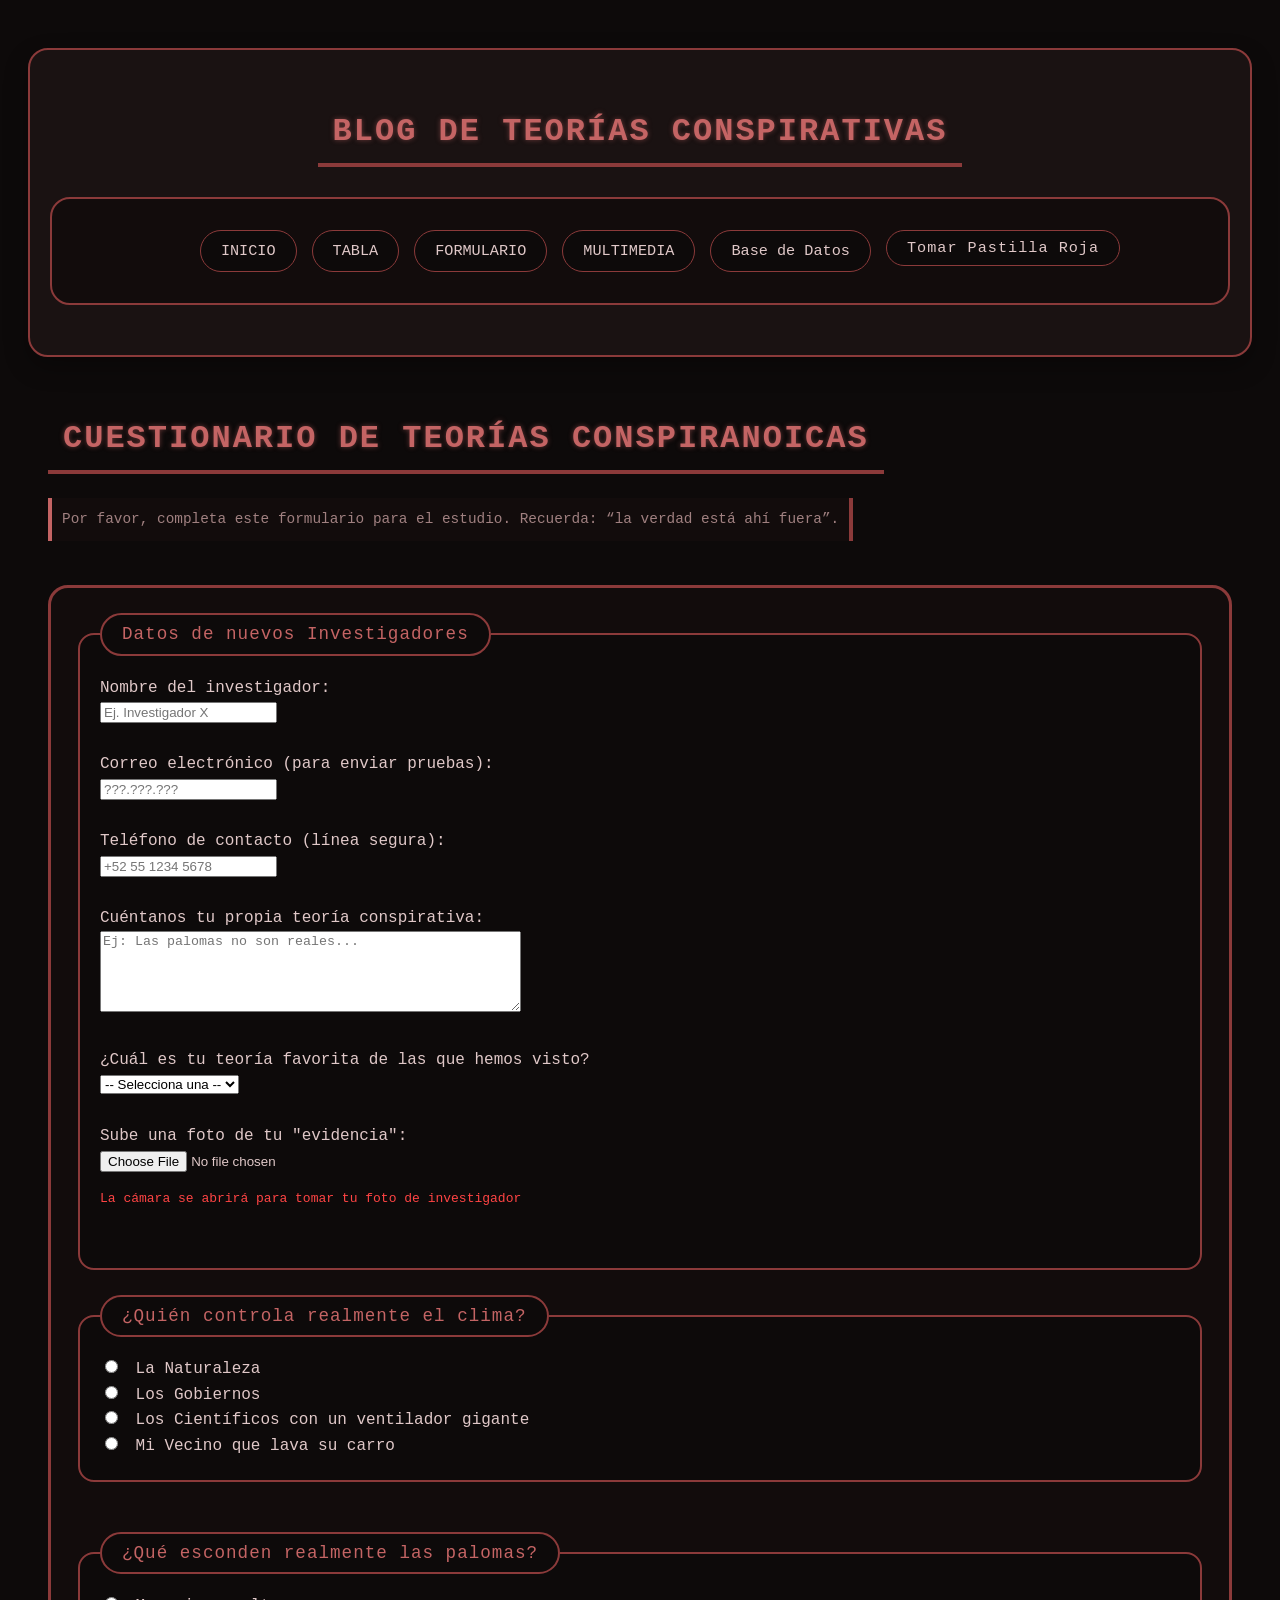
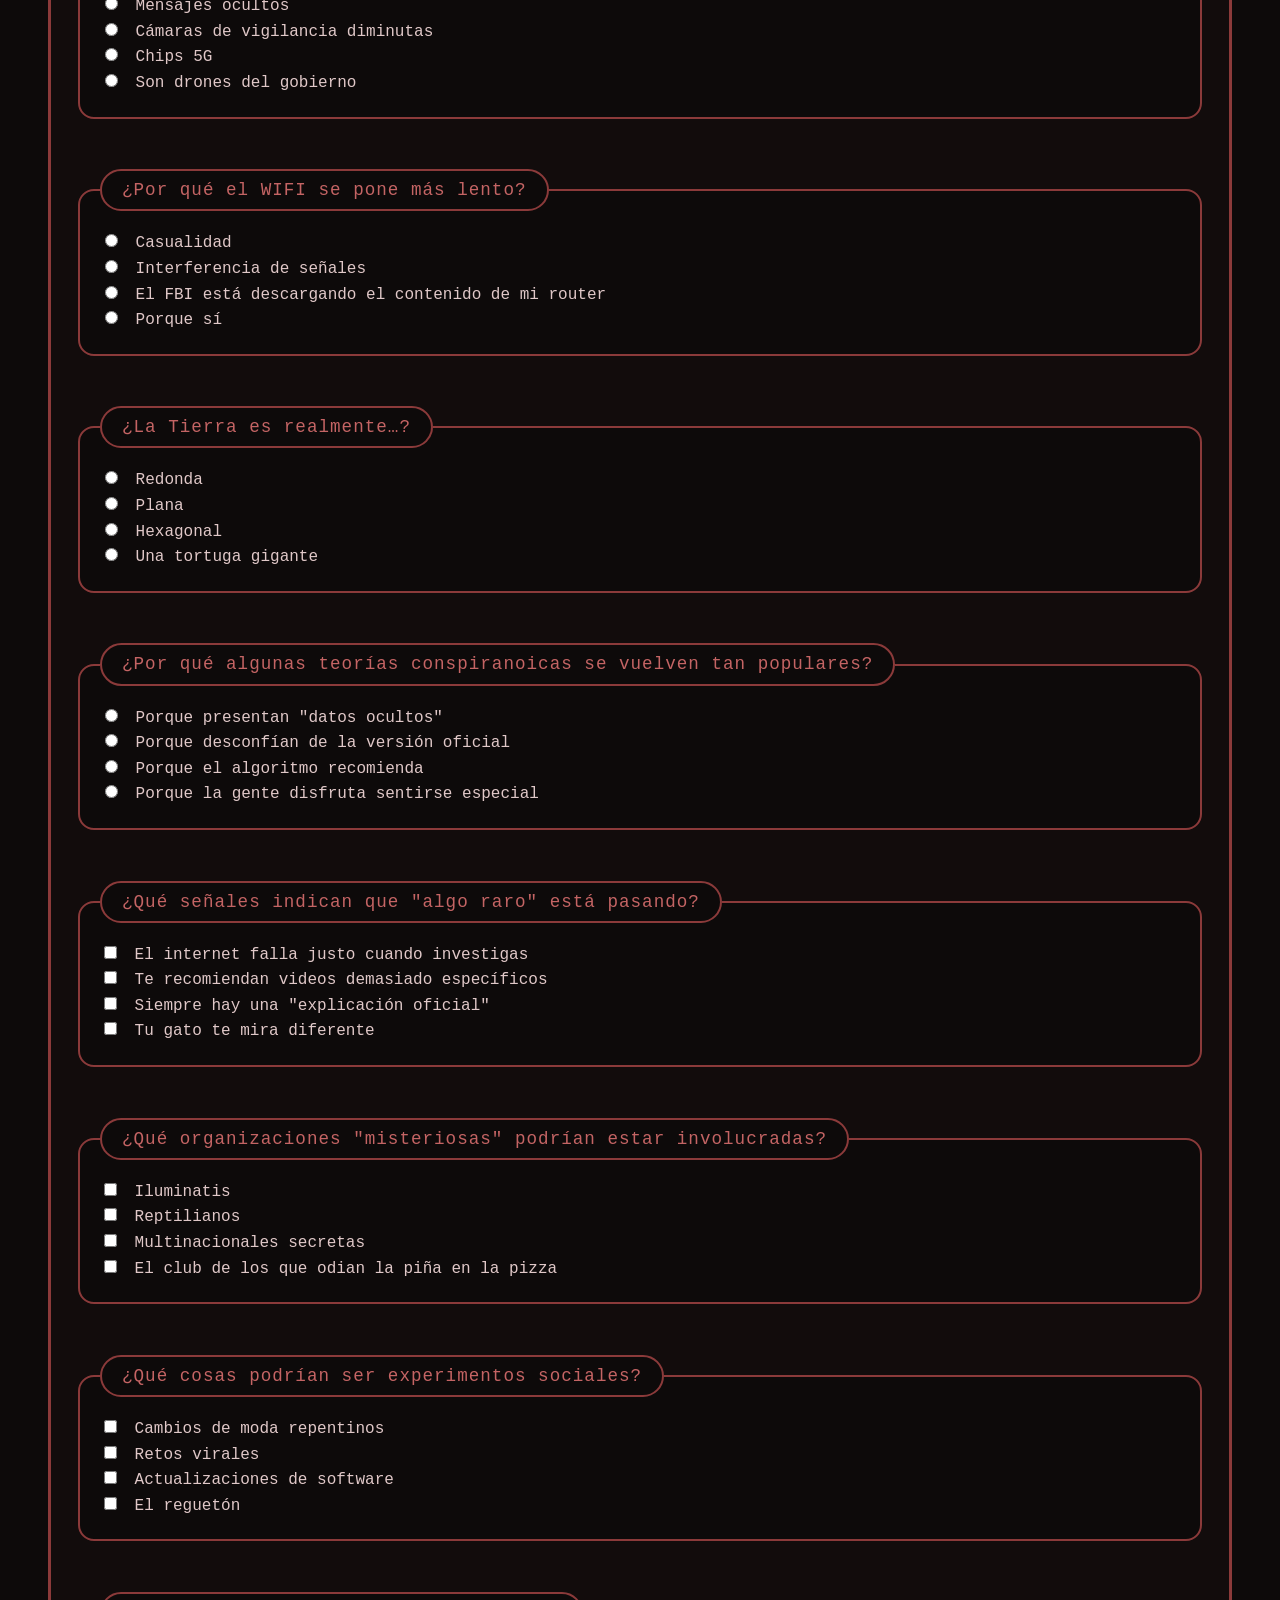
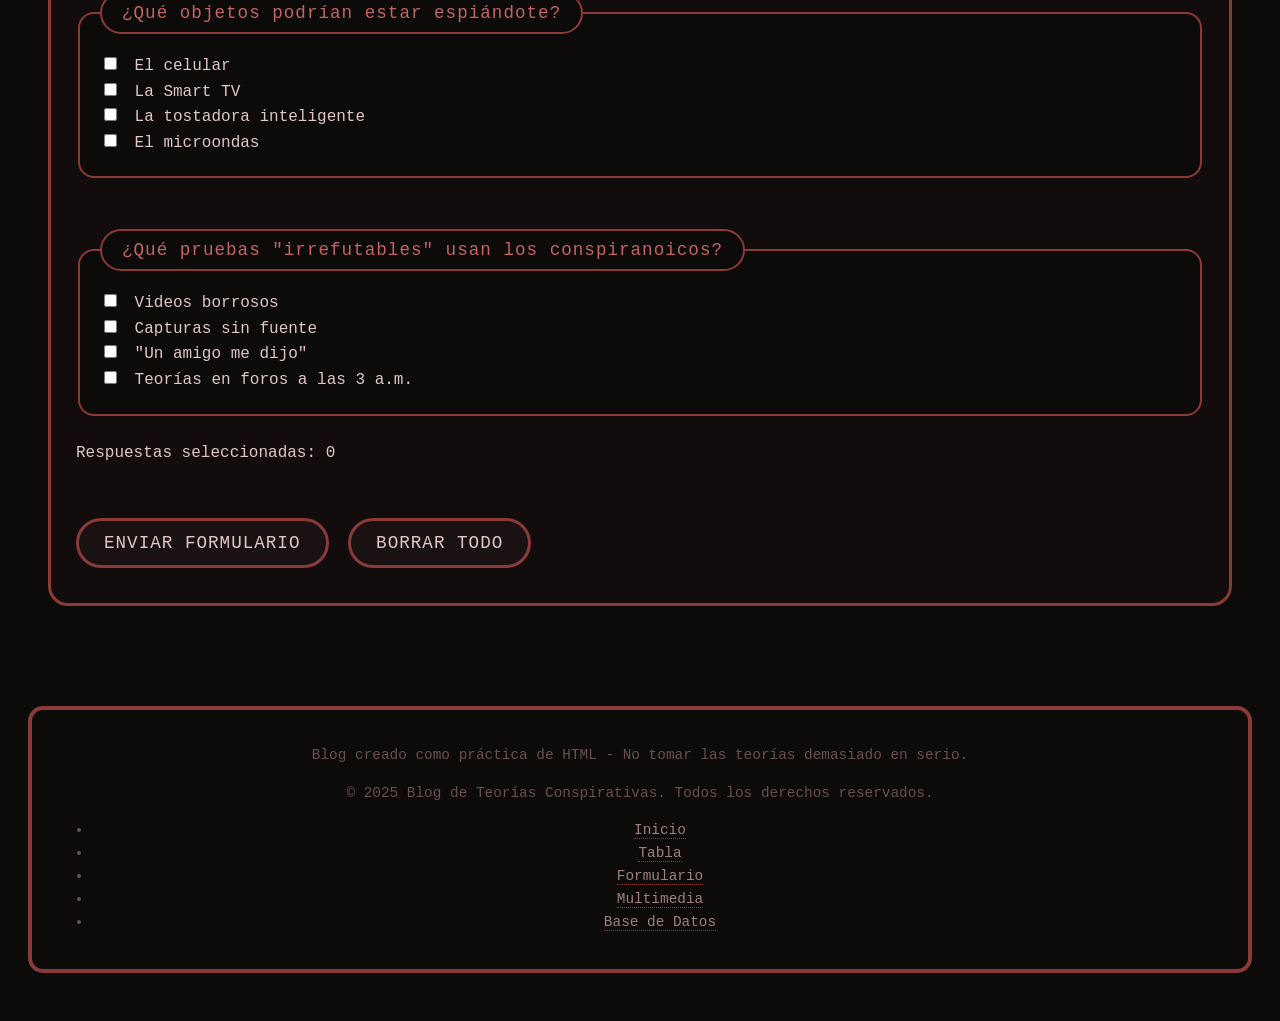
==== formulario.html @ e7915882 "pagina web" ====
<!DOCTYPE html>
<html lang="es">
<head>
    <meta charset="UTF-8">
    <meta name="viewport" content="width=device-width, initial-scale=1.0">
    <title>Formulario - Teorías Conspirativas</title>
    <link rel="stylesheet" href="/CSS/Deco.css">
</head>
<body bgcolor="#0a0a0a" text="#cccccc" link="#00ffff" vlink="#ff9900" alink="#ff0000">

    <header class="encabezado">
        <h1 class="titulo">Blog de Teorías Conspirativas</h1>
        
        <!-- NAVEGACIÓN GLOBAL -->
        <nav class="nav-global">
            <ul>
                <li><a href="index.html">INICIO</a></li>
                <li><a href="tabla.html">TABLA</a></li>
                <li><a href="formulario.html">FORMULARIO</a></li>
                <li><a href="multimedia.html">MULTIMEDIA</a></li>
                <li><a href="TablaBD.html">Base de Datos</a></li>
                <li><button onclick="cambiarModo()" id="botonModo" class="boton-nav">Tomar Pastilla Azul</button></li>
            </ul>
        </nav>
    </header>

    <main class="contenedor">
        <h1 class="titulo">Cuestionario de teorías conspiranoicas</h1>
        <p class="descripcion">Por favor, completa este formulario para el estudio. Recuerda: <q>la verdad está ahí fuera</q>.</p>

        <!-- FORMULARIO PRINCIPAL con clase CSS -->
        <form action="#" method="post" class="formulario-conspi" id="formulario">

            <fieldset>
                <legend>Datos de nuevos Investigadores</legend>
                
                <label for="nombre">Nombre del investigador:</label><br>
                <input type="text" id="nombre" name="nombre" placeholder="Ej. Investigador X"><br><br>
                
                <label for="email">Correo electrónico (para enviar pruebas):</label><br>
                <input type="email" id="email" name="email" placeholder="???.???.???"><br><br>
                
                <label for="telefono">Teléfono de contacto (línea segura):</label><br>
                <input type="tel" id="telefono" name="telefono" placeholder="+52 55 1234 5678" title="Ingresa al menos 10 dígitos"><br><br>
                
                <label for="teoria">Cuéntanos tu propia teoría conspirativa:</label><br>
                <textarea id="teoria" name="teoria" rows="5" cols="50" placeholder="Ej: Las palomas no son reales..."></textarea><br><br>
                
                <label for="teoria_favorita">¿Cuál es tu teoría favorita de las que hemos visto?</label><br>
                <select id="teoria_favorita" name="teoria_favorita">
                    <option value="">-- Selecciona una --</option>
                    <option value="plana">Tierra Plana</option>
                    <option value="reptilianos">Reptilianos</option>
                    <option value="luna">Falso Alunizaje</option>
                    <option value="pajaros">Pájaros Drones</option>
                    <option value="hueca">Tierra Hueca</option>
                </select><br><br>
                
                <label for="evidencia">Sube una foto de tu "evidencia":</label><br>
                <input type="file" id="evidencia" name="evidencia" accept="image/*" capture="camera"><br>
                <font color="#ff4444" size="2"><p>La cámara se abrirá para tomar tu foto de investigador</p></font>
                <br>
            </fieldset>

            <!-- Pregunta 1 -->
            <fieldset>
                <legend>¿Quién controla realmente el clima?</legend>
                <input type="radio" id="Naturaleza" name="p1" value="naturaleza" required>
                <label for="Naturaleza">La Naturaleza</label><br>
                <input type="radio" id="Gobierno" name="p1" value="gobierno">
                <label for="Gobierno">Los Gobiernos</label><br>
                <input type="radio" id="Cientificos" name="p1" value="cientificos">
                <label for="Cientificos">Los Científicos con un ventilador gigante</label><br>
                <input type="radio" id="Vecino" name="p1" value="Vecino">
                <label for="Vecino">Mi Vecino que lava su carro</label>
            </fieldset>
            <br>

            <!-- Pregunta 2 -->
            <fieldset>
                <legend>¿Qué esconden realmente las palomas?</legend>
                <input type="radio" id="Mensajes" name="p2" value="mensajes">
                <label for="Mensajes">Mensajes ocultos</label><br>
                <input type="radio" id="Cámaras" name="p2" value="camaras">
                <label for="Cámaras">Cámaras de vigilancia diminutas</label><br>
                <input type="radio" id="5G" name="p2" value="5g">
                <label for="5G">Chips 5G</label><br>
                <input type="radio" id="Drones" name="p2" value="drones">
                <label for="Drones">Son drones del gobierno</label><br>
            </fieldset>
            <br>

            <!-- Pregunta 3 -->
            <fieldset>
                <legend>¿Por qué el WIFI se pone más lento?</legend>
                <input type="radio" id="Casualidad" name="p3" value="casualidad" required>
                <label for="Casualidad">Casualidad</label><br>
                <input type="radio" id="Interferencia" name="p3" value="interferencia">
                <label for="Interferencia">Interferencia de señales</label><br>
                <input type="radio" id="FBI" name="p3" value="fbi">
                <label for="FBI">El FBI está descargando el contenido de mi router</label><br>
                <input type="radio" id="Porque si" name="p3" value="porque si">
                <label for="Porque si">Porque sí</label>
            </fieldset>
            <br>

            <!-- Pregunta 4 -->
            <fieldset>
                <legend>¿La Tierra es realmente…?</legend>
                <input type="radio" id="Redonda" name="p4" value="redonda" required>
                <label for="Redonda">Redonda</label><br>
                <input type="radio" id="Plana" name="p4" value="plana">
                <label for="Plana">Plana</label><br>
                <input type="radio" id="Hexagonal" name="p4" value="hexagonal">
                <label for="Hexagonal">Hexagonal</label><br>
                <input type="radio" id="tortuga" name="p4" value="tortuga">
                <label for="tortuga">Una tortuga gigante</label>
            </fieldset>
            <br>

            <!-- Pregunta 5 -->
            <fieldset>
                <legend>¿Por qué algunas teorías conspiranoicas se vuelven tan populares?</legend>
                <input type="radio" id="pa" name="p5" value="a" required>
                <label for="pa">Porque presentan "datos ocultos"</label><br>
                <input type="radio" id="pb" name="p5" value="b">
                <label for="pb">Porque desconfían de la versión oficial</label><br>
                <input type="radio" id="pc" name="p5" value="c">
                <label for="pc">Porque el algoritmo recomienda</label><br>
                <input type="radio" id="pd" name="p5" value="d">
                <label for="pd">Porque la gente disfruta sentirse especial</label>
            </fieldset>
            <br>

            <!-- Pregunta 6 (Checkboxes) -->
            <fieldset>
                <legend>¿Qué señales indican que "algo raro" está pasando?</legend>
                <input type="checkbox" id="s1" name="senal1" value="internet">
                <label for="s1">El internet falla justo cuando investigas</label><br>
                <input type="checkbox" id="s2" name="senal2" value="videos">
                <label for="s2">Te recomiendan videos demasiado específicos</label><br>
                <input type="checkbox" id="s3" name="senal3" value="oficial">
                <label for="s3">Siempre hay una "explicación oficial"</label><br>
                <input type="checkbox" id="s4" name="senal4" value="gato">
                <label for="s4">Tu gato te mira diferente</label>
            </fieldset>
            <br>

            <!-- Pregunta 7 (Checkboxes) -->
            <fieldset>
                <legend>¿Qué organizaciones "misteriosas" podrían estar involucradas?</legend>
                <input type="checkbox" id="o1" name="org1" value="iluminatis">
                <label for="o1">Iluminatis</label><br>
                <input type="checkbox" id="o2" name="org2" value="reptilianos">
                <label for="o2">Reptilianos</label><br>
                <input type="checkbox" id="o3" name="org3" value="multinacionales">
                <label for="o3">Multinacionales secretas</label><br>
                <input type="checkbox" id="o4" name="org4" value="pizza">
                <label for="o4">El club de los que odian la piña en la pizza</label>
            </fieldset>
            <br>

            <!-- Pregunta 8 (Checkboxes) -->
            <fieldset>
                <legend>¿Qué cosas podrían ser experimentos sociales?</legend>
                <input type="checkbox" id="e1" name="exp1" value="moda">
                <label for="e1">Cambios de moda repentinos</label><br>
                <input type="checkbox" id="e2" name="exp2" value="retos">
                <label for="e2">Retos virales</label><br>
                <input type="checkbox" id="e3" name="exp3" value="software">
                <label for="e3">Actualizaciones de software</label><br>
                <input type="checkbox" id="e4" name="exp4" value="reggaeton">
                <label for="e4">El reguetón</label>
            </fieldset>
            <br>

            <!-- Pregunta 9 (Checkboxes) -->
            <fieldset>
                <legend>¿Qué objetos podrían estar espiándote?</legend>
                <input type="checkbox" id="ob1" name="obj1" value="celular">
                <label for="ob1">El celular</label><br>
                <input type="checkbox" id="ob2" name="obj2" value="tv">
                <label for="ob2">La Smart TV</label><br>
                <input type="checkbox" id="ob3" name="obj3" value="tostadora">
                <label for="ob3">La tostadora inteligente</label><br>
                <input type="checkbox" id="ob4" name="obj4" value="microondas">
                <label for="ob4">El microondas</label>
            </fieldset>
            <br>

            <!-- Pregunta 10 (Checkboxes) -->
            <fieldset>
                <legend>¿Qué pruebas "irrefutables" usan los conspiranoicos?</legend>
                <input type="checkbox" id="pr1" name="prueba1" value="videos">
                <label for="pr1">Videos borrosos</label><br>
                <input type="checkbox" id="pr2" name="prueba2" value="capturas">
                <label for="pr2">Capturas sin fuente</label><br>
                <input type="checkbox" id="pr3" name="prueba3" value="amigo">
                <label for="pr3">"Un amigo me dijo"</label><br>
                <input type="checkbox" id="pr4" name="prueba4" value="foros">
                <label for="pr4">Teorías en foros a las 3 a.m.</label>
            </fieldset>
            <p id="contadorRespuestas">Respuestas seleccionadas: 0</p>
            <br>
            <button class="targeta" id="arriba"> Arriba </button>
            <!-- BOTONES -->
            <button type="submit">ENVIAR FORMULARIO</button>
            <button type="reset">BORRAR TODO </button>
        </form>
        <!-- Elemento para mostrar mensajes (ahora solo se usará para consola) -->
        <div id="mensaje" style="margin-top: 20px; padding: 10px; color: #ff4444;"></div>
    </main>
    <footer class="pie">
        <p>Blog creado como práctica de HTML - No tomar las teorías demasiado en serio.</p>
        <p>&copy; 2025 Blog de Teorías Conspirativas. Todos los derechos reservados.</p>
        <nav>
            <ul>
                <li><a href="index.html">Inicio</a></li>
                <li><a href="tabla.html">Tabla</a></li>
                <li><a href="formulario.html">Formulario</a></li>
                <li><a href="multimedia.html">Multimedia</a></li>
                <li><a href="TablaBD.html">Base de Datos</a></li>
            </ul>
        </nav>
    </footer>
    <script src="../JS/elJS.js"></script>
</body>
</html>
---- CSS/Deco.css ----
/* ===== MODO OSCURO  ===== */

body {
    font-family: 'Courier New', monospace;
    background: #0d0a0a;
    color: #e0c8c8;
    line-height: 1.6;
    min-height: 100vh;
    padding: 20px;
}

/* ===== ENCABEZADO ===== */
.encabezado {
    background: #1a1212;
    max-width: 1200px;
    margin: 20px auto 30px auto;
    padding: 30px 20px;
    text-align: center;
    border: 2px solid #8b3a3a;
    border-radius: 20px;
    box-shadow: 0 10px 25px rgba(0,0,0,0.3);
}

.titulo {
    color: #c46464;
    font-size: 2rem;
    margin-bottom: 10px;
    padding: 5px 15px;
    display: inline-block;
    border-bottom: 4px solid #8b3a3a;
    letter-spacing: 2px;
    text-transform: uppercase;
    text-shadow: 0 0 5px rgba(196, 100, 100, 0.5);
}

.descripcion {
    color: #a08080;
    font-size: 0.9rem;
    background: #120c0c;
    padding: 10px;
    border-left: 4px solid #c46464;
    border-right: 4px solid #8b3a3a;
    display: inline-block;
}

/* ===== NAVEGACIÓN GLOBAL ===== */
.nav-global {
    background: #120c0c;
    max-width: 1200px;
    margin: 20px auto;
    padding: 15px;
    border: 2px solid #8b3a3a;
    border-radius: 20px;
    position: sticky;
    top: 20px;
    z-index: 1000;
}

.nav-global ul {
    list-style: none;
    display: flex;
    flex-wrap: wrap;
    justify-content: center;
    gap: 15px;
}

.nav-global a {
    color: #e0c8c8;
    text-decoration: none;
    background: #0d0a0a;
    padding: 8px 20px;
    border: 1px solid #8b3a3a;
    border-radius: 30px;
    transition: all 0.2s;
    font-size: 0.95rem;
    display: inline-block;
}

.nav-global a:hover {
    background: #8b3a3a;
    border-color: #c46464;
    color: #0d0a0a;
    box-shadow: 0 0 10px rgba(196, 100, 100, 0.3);
}

.boton-nav {
    background: #0d0a0a;
    color: #e0c8c8;
    border: 1px solid #8b3a3a;
    border-radius: 30px;
    padding: 8px 20px;
    font-family: 'Courier New', monospace;
    font-size: 0.95rem;
    cursor: pointer;
    transition: all 0.2s;
    margin: 0;
    display: inline-block;
}

.boton-nav:hover {
    background: #8b3a3a;
    border-color: #c46464;
    color: #0d0a0a;
    box-shadow: 0 0 10px rgba(196, 100, 100, 0.3);
}

/* ===== CONTENEDOR PRINCIPAL ===== */
.contenedor {
    max-width: 1200px;
    margin: 0 auto;
    padding: 0 20px;
}

/* ===== GALERÍA 4x4 ===== */
.galeria-4x4 {
    display: grid;
    grid-template-columns: repeat(4, 1fr);
    gap: 30px;
    margin-bottom: 50px;
    padding: 25px;
    background: #120c0c;
    border: 2px solid #8b3a3a;
    border-radius: 20px;
}

/* ===== TARJETA DE IMAGEN ===== */
.targeta {
    background: #1a1212;
    border: 2px solid #8b3a3a;
    border-radius: 20px;
    padding: 20px 20px 25px 20px;
    box-shadow: 0 15px 30px -10px rgba(0,0,0,0.3);
    transition: all 0.3s ease;
    position: relative;
}

.targeta:hover {
    border-color: #c46464;
    transform: translateY(-8px);
    box-shadow: 0 20px 40px -10px #c46464;
}

/* ===== IMAGEN ===== */
.imagen {
    width: 100%;
    height: 160px;
    object-fit: cover;
    display: block;
    border: 4px solid #120c0c;
    border-radius: 16px;
    box-shadow: 0 8px 20px rgba(0,0,0,0.2);
    margin-bottom: 15px;
    filter: grayscale(20%) brightness(0.85);
    transition: all 0.2s;
}

.imagen:hover {
    filter: grayscale(0%) brightness(1);
    border-color: #8b3a3a;
}

/* ===== PIE DE FOTO ===== */
.pie-foto {
    color: #a08080;
    font-size: 0.85rem;
    text-align: center;
    padding: 10px 5px 5px 5px;
    border-top: 2px dashed #8b3a3a;
    margin: 0 10px;
    font-family: 'Courier New', monospace;
}

/* ===== TABLAS ===== */
.tabla-conspi {
    width: 100%;
    border-collapse: collapse;
    background: #120c0c;
    margin: 30px 0;
    border: 3px solid #8b3a3a;
    border-radius: 20px;
    overflow: hidden;
}

.tabla-conspi caption {
    color: #c46464;
    font-size: 1.2rem;
    background: #0d0a0a;
    padding: 15px;
    border: 2px solid #8b3a3a;
    border-radius: 20px 20px 0 0;
    margin-bottom: 5px;
    letter-spacing: 1px;
}

.tabla-conspi th {
    background: #1a1212;
    color: #e0c8c8;
    padding: 12px;
    border: 1px solid #8b3a3a;
    font-weight: normal;
    text-transform: uppercase;
    font-size: 0.95rem;
}

.tabla-conspi td {
    padding: 10px;
    border: 1px solid #2a1a1a;
    color: #c8b0b0;
}

.tabla-conspi tr:hover td {
    background: #1a1212;
    color: #c46464;
}

/* ===== FORMULARIO ===== */
.formulario-conspi {
    background: #120c0c;
    margin: 30px 0;
    padding: 25px;
    border: 3px solid #8b3a3a;
    border-radius: 20px;
}

fieldset {
    border: 2px solid #8b3a3a;
    border-radius: 16px;
    padding: 20px;
    margin-bottom: 25px;
    background: #0d0a0a;
}

legend {
    color: #c46464;
    background: #0d0a0a;
    padding: 5px 20px;
    border: 2px solid #8b3a3a;
    border-radius: 30px;
    font-size: 1.1rem;
    letter-spacing: 1px;
}

input[type="radio"],
input[type="checkbox"] {
    width: auto;
    max-width: none;
    margin-right: 8px;
}

input:focus, select:focus, textarea:focus {
    border-color: #c46464;
    outline: none;
    box-shadow: 0 0 10px rgba(196, 100, 100, 0.3);
}

/* ===== BOTONES ===== */
button {
    background: #1a1212;
    color: #e0c8c8;
    border: 3px solid #8b3a3a;
    border-radius: 30px;
    padding: 12px 25px;
    font-size: 1.1rem;
    cursor: pointer;
    margin: 10px 10px 10px 0;
    font-family: 'Courier New', monospace;
    letter-spacing: 1px;
    transition: all 0.2s;
}

button:hover {
    background: #8b3a3a;
    border-color: #c46464;
    color: #0d0a0a;
    box-shadow: 0 0 15px rgba(196, 100, 100, 0.3);
}

/* ===== PIE DE PÁGINA ===== */
.pie {
    background: #0d0a0a;
    color: #6a5050;
    text-align: center;
    max-width: 1200px;
    margin: 50px auto 20px auto;
    padding: 20px;
    border: 4px solid #8b3a3a;
    border-radius: 15px;
    font-size: 0.9rem;
}

.pie a {
    color: #a08080;
    text-decoration: none;
    border-bottom: 1px dotted #8b3a3a;
}

.pie a:hover {
    color: #c46464;
    border-bottom-color: #c46464;
}

/* ===== BLOCKQUOTE ===== */
blockquote {
    background: #0d0a0a;
    border: 6px solid #8b3a3a;
    border-radius: 20px;
    padding: 15px 20px;
    margin: 20px 0;
    font-style: italic;
    color: #e0c8c8;
}

cite {
    color: #c46464;
    display: block;
    margin-top: 10px;
}

/* ===== TEORÍAS ===== */
.teoria {
    background: #1a1212;
    border: 2px solid #8b3a3a;
    border-radius: 20px;
    padding: 25px 30px;
    margin: 30px 0;
    box-shadow: 0 15px 30px -10px rgba(0,0,0,0.3);
    transition: all 0.3s ease;
}
.teoria img {
    display: block;
    margin: 20px auto;
    max-width: 100%;
    height: auto;
    border: 3px solid #8b3a3a;
    border-radius: 15px;
    box-shadow: 0 5px 20px rgba(0,0,0,0.5);
}

.teoria video {
    display: block;
    margin: 20px auto;
    max-width: 100%;
    height: auto;
    border: 3px solid #8b3a3a;
    border-radius: 15px;
    box-shadow: 0 5px 20px rgba(0,0,0,0.5);
}

.teoria:hover {
    border-color: #c46464;
    box-shadow: 0 20px 40px -10px #c46464;
}

/* ===== RESPONSIVE ===== */
@media (max-width: 900px) {
    .galeria-4x4 {
        grid-template-columns: repeat(2, 1fr);
        gap: 20px;
    }
}

@media (max-width: 600px) {
    .galeria-4x4 {
        grid-template-columns: repeat(1, 1fr);
        gap: 15px;
    }
}

/* ===== MODO CLARO ===== */
body.claro {
    background: #0a1628;
    color: #a8c8e8;
}

/* Encabezado modo claro */
body.claro .encabezado {
    background: #0d1f3c;
    border-color: #2a6f8f;
    box-shadow: 0 10px 25px rgba(0,0,0,0.2);
}

body.claro .titulo {
    color: #4aa8d4;
    text-shadow: 0 0 5px rgba(74, 168, 212, 0.3);
    border-bottom-color: #2a6f8f;
}

body.claro .descripcion {
    color: #7aa8c8;
    background: #0a1628;
    border-left-color: #4aa8d4;
    border-right-color: #2a6f8f;
}

/* Navegación modo claro */
body.claro .nav-global {
    background: #0a1628;
    border-color: #2a6f8f;
}

body.claro .nav-global a {
    background: #0d1f3c;
    color: #a8c8e8;
    border-color: #2a6f8f;
}

body.claro .nav-global a:hover {
    background: #2a6f8f;
    color: #0a1628;
    border-color: #4aa8d4;
}

body.claro .boton-nav {
    background: #0d1f3c;
    color: #a8c8e8;
    border-color: #2a6f8f;
}

body.claro .boton-nav:hover {
    background: #2a6f8f;
    color: #0a1628;
    border-color: #4aa8d4;
}

/* Galería modo claro */
body.claro .galeria-4x4 {
    background: #0a1628;
    border-color: #2a6f8f;
}

body.claro .targeta {
    background: #0d1f3c;
    border-color: #2a6f8f;
}

body.claro .targeta:hover {
    border-color: #4aa8d4;
    box-shadow: 0 20px 40px -10px rgba(74, 168, 212, 0.3);
}

body.claro .imagen {
    filter: brightness(0.95) saturate(0.9);
    border-color: #1a2a4a;
}

body.claro .imagen:hover {
    filter: brightness(1) saturate(1);
    border-color: #4aa8d4;
}

body.claro .pie-foto {
    color: #7aa8c8;
    border-top-color: #2a6f8f;
}

body.claro .teoria img {
    border-color: #2a6f8f;
    box-shadow: 0 5px 20px rgba(0,0,0,0.2);
}

body.claro .teoria video {
    border-color: #2a6f8f;
    box-shadow: 0 5px 20px rgba(0,0,0,0.2);
}

/* Teorías modo claro */
body.claro .teoria {
    background: #0d1f3c;
    border-color: #2a6f8f;
}

body.claro .teoria:hover {
    border-color: #4aa8d4;
    box-shadow: 0 20px 40px -10px rgba(74, 168, 212, 0.3);
}

/* Tabla modo claro */
body.claro .tabla-conspi {
    background: #0a1628;
    border-color: #2a6f8f;
}

body.claro .tabla-conspi caption {
    color: #4aa8d4;
    background: #0a1628;
    border-color: #2a6f8f;
}

body.claro .tabla-conspi th {
    background: #0a1628;
    color: #a8c8e8;
    border-color: #2a6f8f;
}

body.claro .tabla-conspi td {
    color: #a8c8e8;
    border-color: #1a2a4a;
}

body.claro .tabla-conspi tr:hover td {
    background: #0d1f3c;
    color: #4aa8d4;
}

/* Formulario modo claro */
body.claro .formulario-conspi {
    background: #0a1628;
    border-color: #2a6f8f;
}

body.claro fieldset {
    border-color: #2a6f8f;
    background: #0a1628;
}

body.claro legend {
    color: #4aa8d4;
    background: #0a1628;
    border-color: #2a6f8f;
}

body.claro input,
body.claro select,
body.claro textarea {
    background: #0d1f3c;
    color: #a8c8e8;
    border-color: #2a6f8f;
}

body.claro input:focus,
body.claro select:focus,
body.claro textarea:focus {
    border-color: #4aa8d4;
    box-shadow: 0 0 10px rgba(74, 168, 212, 0.3);
}

/* Botones modo claro */
body.claro button {
    background: #0d1f3c;
    color: #a8c8e8;
    border-color: #2a6f8f;
}

body.claro button:hover {
    background: #2a6f8f;
    color: #0a1628;
    border-color: #4aa8d4;
}

/* Blockquote modo claro */
body.claro blockquote {
    background: #0a1628;
    border-color: #2a6f8f;
    color: #a8c8e8;
}

body.claro cite {
    color: #4aa8d4;
}

/* Footer modo claro */
body.claro .pie {
    background: #0a1628;
    color: #4a6a8a;
    border-color: #2a6f8f;
}

body.claro .pie a {
    color: #7aa8c8;
}

body.claro .pie a:hover {
    color: #4aa8d4;
}

/* Enlaces modo claro */
body.claro a {
    color: #4aa8d4;
}

body.claro a:hover {
    color: #7ac8e8;
}

/* Datos curiosos modo claro */
body.claro dl {
    color: #a8c8e8;
}

body.claro dt {
    color: #4aa8d4;
}

body.claro dd {
    color: #7aa8c8;
}

/* Artículo modo claro */
body.claro .tarjeta-articulo {
    background: #0d1f3c;
    border-color: #2a6f8f;
}

body.claro .confidencial {
    color: #4a6a8a;
}

/* Carrusel modo claro */
body.claro .contenedor .tarjeta {
    background: transparent;
    border: none;
}

/* Lista dinámica modo claro */
body.claro #lista {
    color: #a8c8e8;
}

body.claro #lista li {
    background: #0d1f3c;
    border-bottom-color: #0a1628;
}

/* Textos específicos modo claro - Pastilla Azul */
body.claro font[color="#00ffff"] {
    color: #4aa8d4 !important;
}

body.claro font[color="#ff0000"],
body.claro font[color="red"] {
    color: #2a6f8f !important;
}

body.claro font[color="#9900ff"] {
    color: #4aa8d4 !important;
}

body.claro font[color="#00ff00"] {
    color: #3a8faf !important;
}

body.claro font[color="#ff4444"] {
    color: #3a8faf !important;
}

body.claro font[color="#00ffff"] {
    color: #3a8faf !important;
}

body.claro .text-amber {
    color: #4aa8d4 !important;
}

body.claro .text-purple {
    color: #7aa8c8 !important;
}

/* ===== OJOS PARPADEANTES ===== */
.ojos-observadores {
    cursor: pointer;
    transition: all 0.3s ease;
}

.ojo {
    font-size: 120px;
    display: inline-block;
    transition: transform 0.2s ease;
}

/* Animación de parpadeo - igual que el rebote de Cuphead pero con escala Y */
@keyframes parpadeo {
    0% {
        transform: scaleY(1);
    }
    50% {
        transform: scaleY(0.05);
    }
    100% {
        transform: scaleY(1);
    }
}

/* Animación de parpadeo rápido */
@keyframes parpadeoRapido {
    0% {
        transform: scaleY(1);
    }
    10% {
        transform: scaleY(0.05);
    }
    20% {
        transform: scaleY(1);
    }
    30% {
        transform: scaleY(0.05);
    }
    40% {
        transform: scaleY(1);
    }
    100% {
        transform: scaleY(1);
    }
}

/* Efecto al pasar el cursor - los ojos parpadean */
.ojos-observadores:hover .ojo {
    animation-name: parpadeo;
    animation-duration: 0.3s;
    animation-timing-function: steps(3);
    animation-iteration-count: 1;
    animation-fill-mode: forwards;
}

/* Efecto más intenso al hacer clic (parpadeo rápido como "ataque") */
.ojos-observadores:active .ojo {
    animation-name: parpadeoRapido;
    animation-duration: 0.6s;
    animation-timing-function: steps(4);
    animation-iteration-count: 1;
}
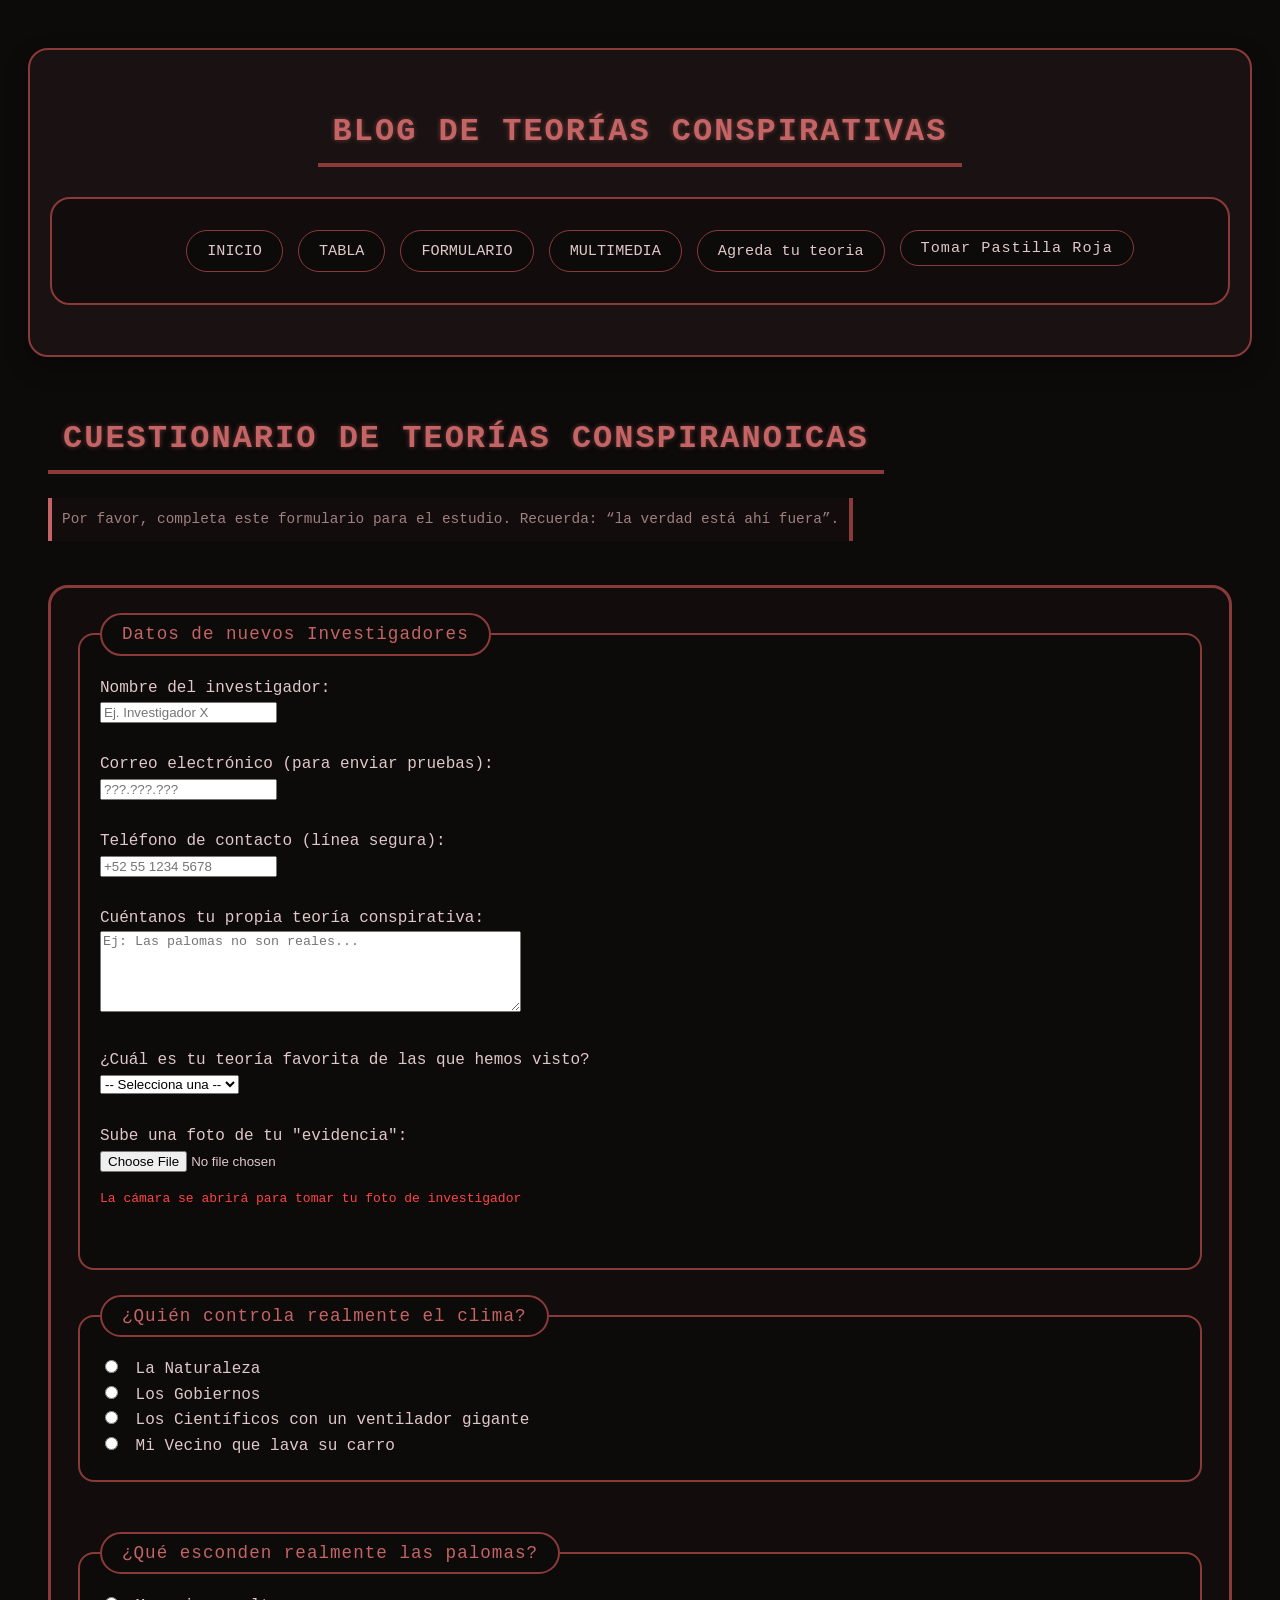
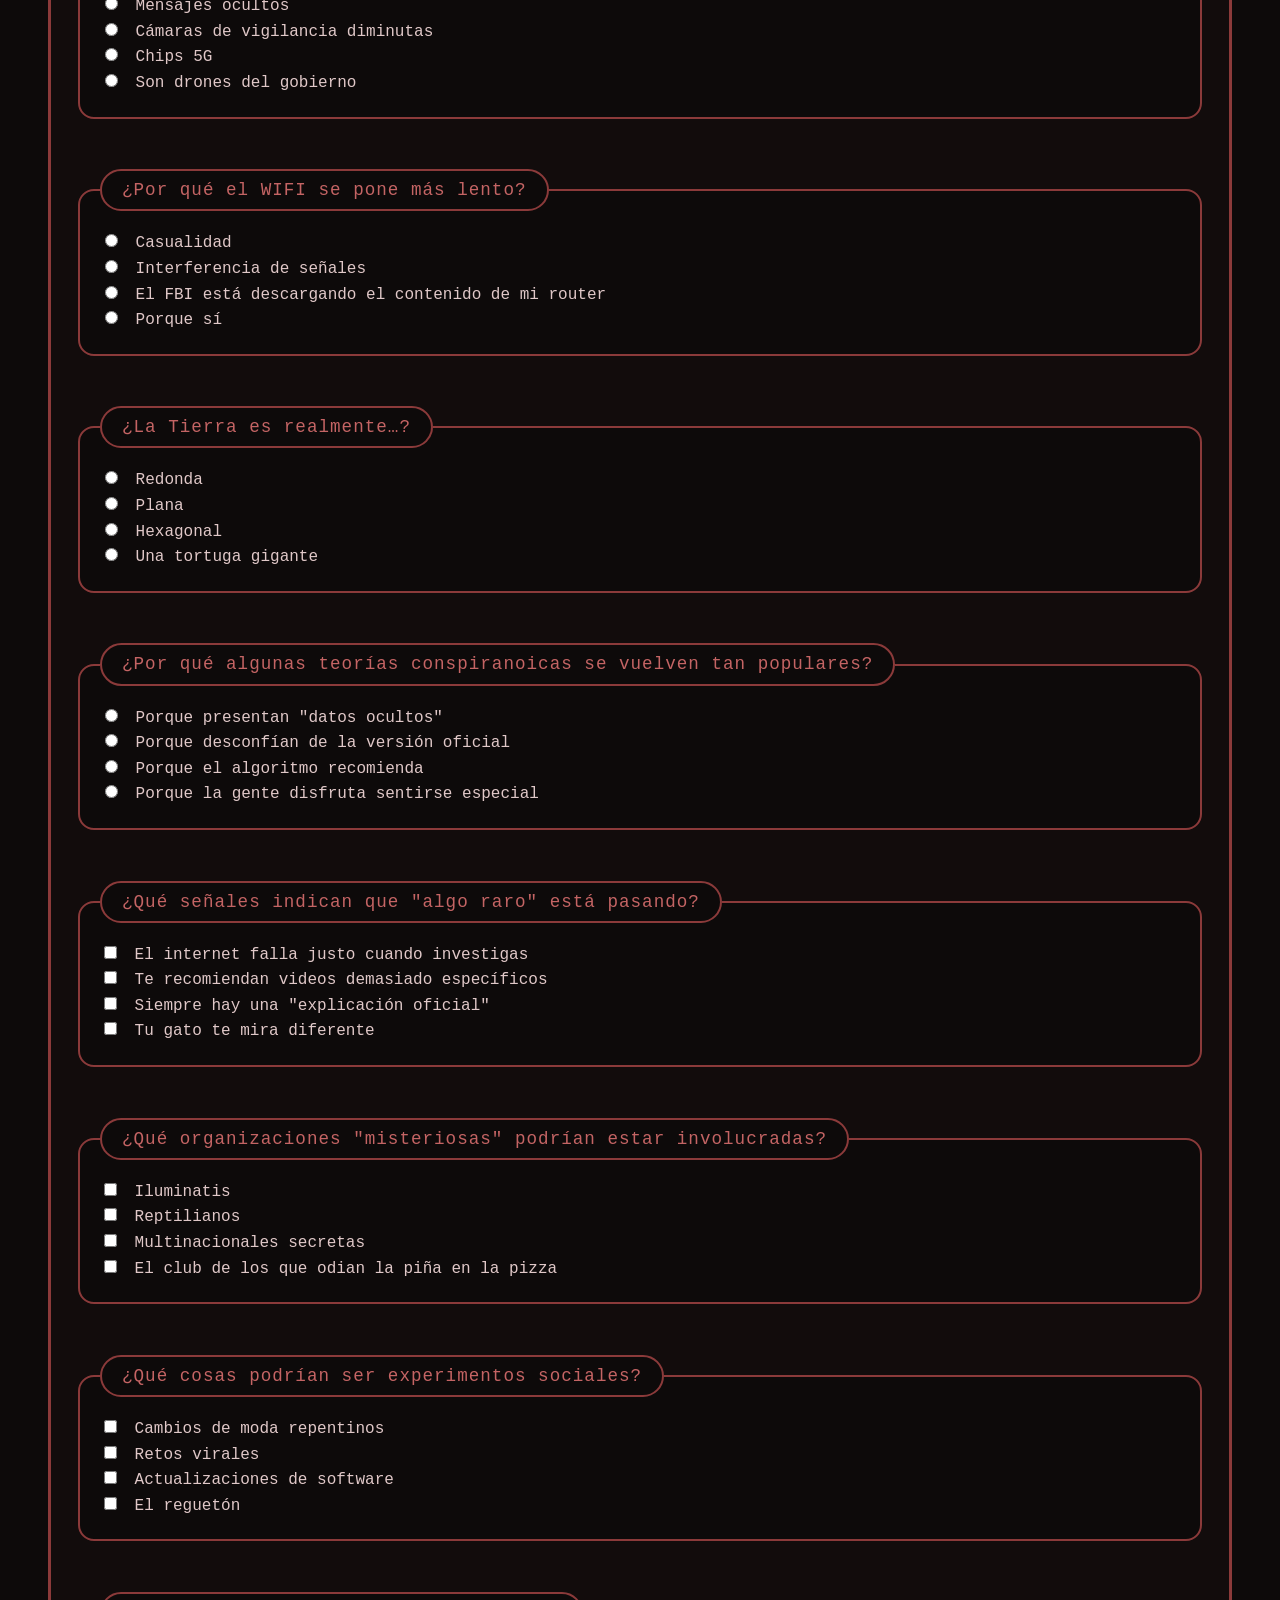
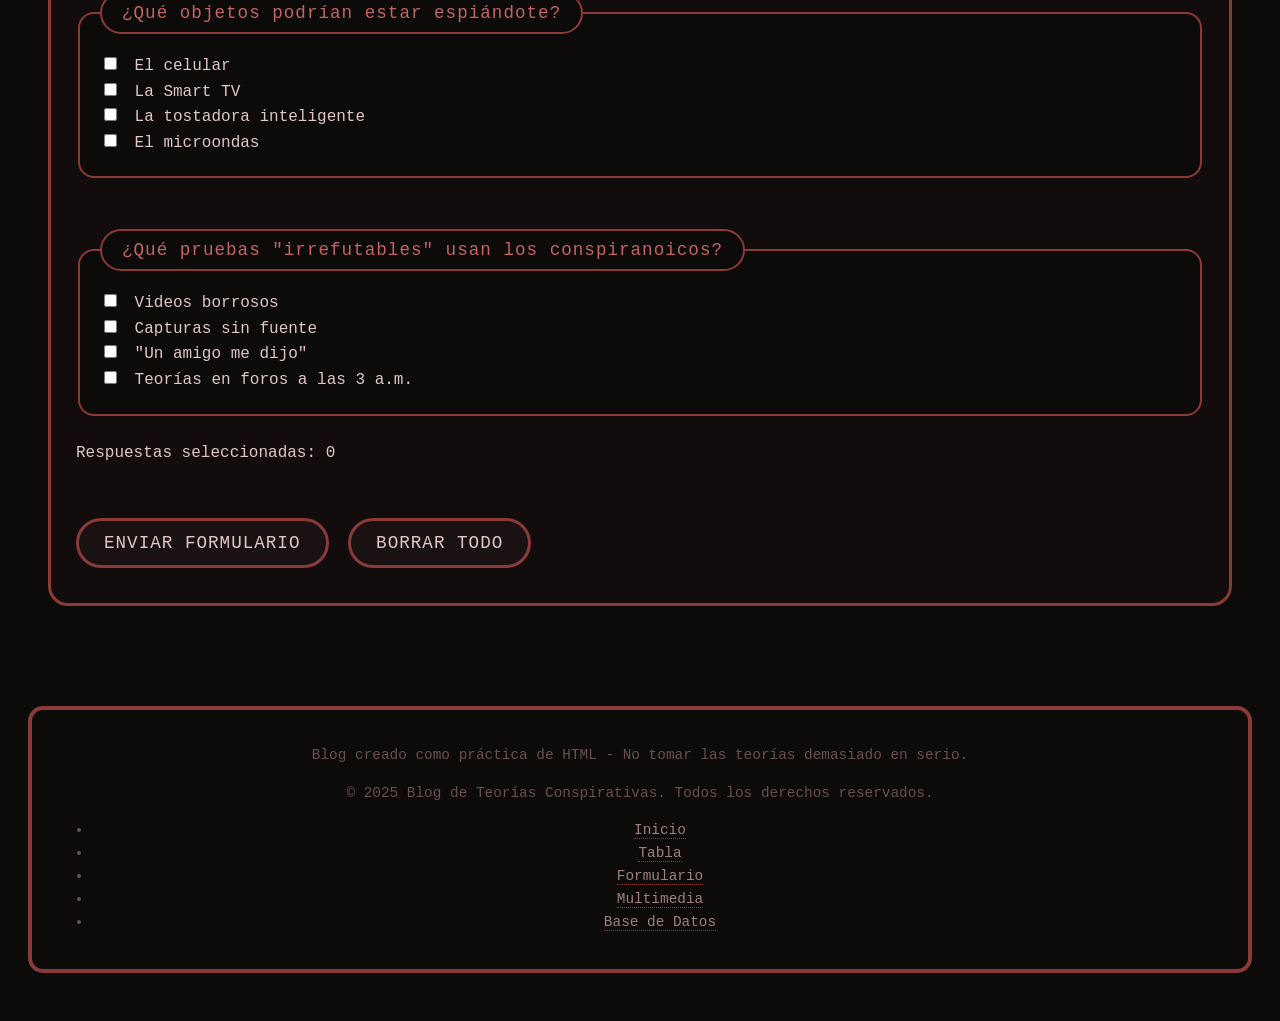
==== commit f8f0deb3: "fix api + js" ====
--- a/formulario.html
+++ b/formulario.html
@@ -2,9 +2,9 @@
 <html lang="es">
 <head>
     <meta charset="UTF-8">
-    <meta name="viewport" content="width=device-width, initial-scale=1.0">
+   <meta name="viewport" content="width=device-width, initial-scale=1.0">
     <title>Formulario - Teorías Conspirativas</title>
-    <link rel="stylesheet" href="/CSS/Deco.css">
+    <link rel="stylesheet" href="CSS/Deco.css">
 </head>
 <body bgcolor="#0a0a0a" text="#cccccc" link="#00ffff" vlink="#ff9900" alink="#ff0000">
 
@@ -18,7 +18,7 @@
                 <li><a href="tabla.html">TABLA</a></li>
                 <li><a href="formulario.html">FORMULARIO</a></li>
                 <li><a href="multimedia.html">MULTIMEDIA</a></li>
-                <li><a href="TablaBD.html">Base de Datos</a></li>
+                <li><a href="TablaBD.html">Agreda tu teoria</a></li>
                 <li><button onclick="cambiarModo()" id="botonModo" class="boton-nav">Tomar Pastilla Azul</button></li>
             </ul>
         </nav>
@@ -223,6 +223,6 @@
             </ul>
         </nav>
     </footer>
-    <script src="../JS/elJS.js"></script>
+    <script src="JS/elJS.js"></script>
 </body>
 </html>
--- a/CSS/Deco.css
+++ b/CSS/Deco.css
@@ -718,3 +718,407 @@
     animation-timing-function: steps(4);
     animation-iteration-count: 1;
 }
+/* ===== RESPONSIVE DESIGN COMPLETO - AGREGAR AL FINAL DEL ARCHIVO Deco.css ===== */
+
+/* === TABLETAS (768px - 1024px) === */
+@media (max-width: 1024px) {
+    .galeria-4x4 {
+        gap: 20px;
+        padding: 20px;
+    }
+    
+    .targeta {
+        padding: 15px;
+    }
+    
+    .imagen {
+        height: 140px;
+    }
+}
+
+/* === TABLETAS PEQUEÑAS Y MÓVILES GRANDES (600px - 768px) === */
+@media (max-width: 768px) {
+    body {
+        padding: 10px;
+    }
+    
+    .encabezado {
+        margin: 10px auto 20px auto;
+        padding: 20px 15px;
+    }
+    
+    .titulo {
+        font-size: 1.5rem;
+        word-wrap: break-word;
+    }
+    
+    .descripcion {
+        font-size: 0.8rem;
+        word-wrap: break-word;
+    }
+    
+    /* Navegación responsive */
+    .nav-global ul {
+        flex-direction: column;
+        align-items: center;
+        gap: 8px;
+    }
+    
+    .nav-global a, 
+    .boton-nav {
+        width: 100%;
+        text-align: center;
+        padding: 10px;
+        font-size: 0.9rem;
+    }
+    
+    /* Galería 4x4 se convierte en 2x2 */
+    .galeria-4x4 {
+        grid-template-columns: repeat(2, 1fr);
+        gap: 15px;
+        padding: 15px;
+    }
+    
+    .imagen {
+        height: 120px;
+    }
+    
+    .pie-foto {
+        font-size: 0.7rem;
+    }
+    
+    /* Secciones de teoría */
+    .teoria {
+        padding: 15px;
+        margin: 20px 0;
+    }
+    
+    .teoria h2 {
+        font-size: 1.3rem;
+        word-wrap: break-word;
+    }
+    
+    .teoria p {
+        font-size: 0.9rem;
+    }
+    
+    .teoria img,
+    .teoria video {
+        width: 100% !important;
+        height: auto !important;
+    }
+    
+    .teoria img[width="150"] {
+        width: 70px !important;
+        height: auto !important;
+    }
+    
+    /* Tabla responsive - scroll horizontal */
+    .tabla-container {
+        overflow-x: auto;
+        -webkit-overflow-scrolling: touch;
+    }
+    
+    .tabla-conspi {
+        min-width: 600px;
+    }
+    
+    .tabla-conspi th,
+    .tabla-conspi td {
+        padding: 8px 6px;
+        font-size: 0.8rem;
+    }
+    
+    /* Formulario */
+    .formulario-conspi {
+        padding: 15px;
+    }
+    
+    fieldset {
+        padding: 12px;
+    }
+    
+    legend {
+        font-size: 0.9rem;
+        padding: 3px 12px;
+    }
+    
+    input, select, textarea {
+        padding: 10px;
+        font-size: 14px;
+    }
+    
+    button {
+        padding: 10px 20px;
+        font-size: 0.9rem;
+        width: 100%;
+        margin: 5px 0;
+    }
+    
+    .botones-form {
+        flex-direction: column;
+        gap: 8px;
+    }
+    
+    /* Carrusel */
+    .contenedor .tarjeta {
+        width: 100% !important;
+        height: auto !important;
+    }
+    
+    .contenedor img {
+        width: 100% !important;
+        height: auto !important;
+    }
+    
+    /* Ojos parpadeantes */
+    .ojo {
+        font-size: 60px;
+    }
+    
+    /* Footer */
+    .pie {
+        margin: 30px auto 15px auto;
+        padding: 15px;
+        font-size: 0.7rem;
+    }
+    
+    .pie nav ul {
+        flex-wrap: wrap;
+        justify-content: center;
+        gap: 10px;
+    }
+    
+    .pie nav li {
+        display: inline-block;
+    }
+    
+    /* Lista de datos curiosos */
+    dl {
+        font-size: 0.85rem;
+    }
+    
+    dt {
+        font-size: 1rem;
+    }
+    
+    /* Tarjeta artículo */
+    .tarjeta-articulo {
+        padding: 15px;
+    }
+    
+    /* Enlaces especiales */
+    #contacto ul {
+        padding-left: 20px;
+    }
+    
+    /* Botón de arriba */
+    #arriba {
+        position: fixed;
+        bottom: 20px;
+        right: 10px;
+        z-index: 1000;
+        padding: 10px 15px;
+        font-size: 0.8rem;
+    }
+}
+
+/* === MÓVILES (menos de 600px) === */
+@media (max-width: 600px) {
+    body {
+        padding: 5px;
+    }
+    
+    .encabezado {
+        padding: 15px 10px;
+    }
+    
+    .titulo {
+        font-size: 1.3rem;
+    }
+    
+    .nav-global a, 
+    .boton-nav {
+        font-size: 0.85rem;
+        padding: 8px;
+    }
+    
+    /* Galería 4x4 se convierte en 1x1 (vertical) */
+    .galeria-4x4 {
+        grid-template-columns: 1fr;
+        gap: 15px;
+    }
+    
+    .imagen {
+        height: 180px;
+    }
+    
+    .teoria {
+        padding: 12px;
+    }
+    
+    .teoria h2 {
+        font-size: 1.2rem;
+    }
+    
+    .teoria p {
+        font-size: 0.85rem;
+    }
+    
+    .teoria img[width="150"] {
+        width: 60px !important;
+    }
+    
+    /* Tabla */
+    .tabla-conspi {
+        min-width: 500px;
+    }
+    
+    .tabla-conspi th,
+    .tabla-conspi td {
+        padding: 6px 4px;
+        font-size: 0.7rem;
+    }
+    
+    /* Formulario */
+    .formulario-conspi {
+        padding: 10px;
+    }
+    
+    fieldset {
+        padding: 10px;
+    }
+    
+    legend {
+        font-size: 0.85rem;
+    }
+    
+    label {
+        font-size: 0.85rem;
+    }
+    
+    input, select, textarea {
+        padding: 8px;
+        font-size: 13px;
+    }
+    
+    /* Contenedor principal */
+    .contenedor {
+        padding: 0 10px;
+    }
+    
+    /* Ojos parpadeantes */
+    .ojos-observadores {
+        flex-direction: column;
+        align-items: center;
+    }
+    
+    .ojo {
+        font-size: 40px;
+    }
+    
+    /* Footer */
+    .pie {
+        padding: 12px;
+    }
+    
+    .pie nav ul {
+        display: flex;
+        flex-direction: column;
+        align-items: center;
+        gap: 5px;
+    }
+    
+    /* Blockquote */
+    blockquote {
+        padding: 10px 15px;
+        font-size: 0.85rem;
+    }
+    
+    /* Aside */
+    aside {
+        padding: 10px;
+    }
+    
+    /* Lista de teorías de comunidad */
+    #lista li {
+        font-size: 0.85rem;
+        padding: 8px;
+    }
+}
+
+/* === MÓVILES MUY PEQUEÑOS (menos de 400px) === */
+@media (max-width: 400px) {
+    .titulo {
+        font-size: 1.1rem;
+    }
+    
+    .teoria h2 {
+        font-size: 1rem;
+    }
+    
+    .teoria p {
+        font-size: 0.8rem;
+    }
+    
+    .pie-foto {
+        font-size: 0.6rem;
+    }
+    
+    button {
+        font-size: 0.8rem;
+        padding: 8px 15px;
+    }
+    
+    .ojo {
+        font-size: 30px;
+    }
+}
+
+/* === ORIENTACIÓN HORIZONTAL EN MÓVILES === */
+@media (max-width: 900px) and (orientation: landscape) {
+    .nav-global ul {
+        flex-direction: row;
+        flex-wrap: wrap;
+    }
+    
+    .galeria-4x4 {
+        grid-template-columns: repeat(3, 1fr);
+    }
+    
+    .imagen {
+        height: 100px;
+    }
+    
+    .teoria img,
+    .teoria video {
+        max-width: 50%;
+    }
+}
+
+/* === MEJORAS PARA TOUCH (móviles/tabletas) === */
+@media (hover: none) and (pointer: coarse) {
+    /* Botones más grandes para dedos */
+    button, 
+    .nav-global a,
+    .boton-nav,
+    .btn-editar,
+    .btn-eliminar {
+        min-height: 44px;
+        min-width: 44px;
+    }
+    
+    /* Espaciado para evitar clicks accidentales */
+    .nav-global ul {
+        gap: 12px;
+    }
+    
+    /* Eliminar hover en touch (usa active en su lugar) */
+    .targeta:hover {
+        transform: none;
+    }
+    
+    .targeta:active {
+        transform: scale(0.98);
+    }
+}
